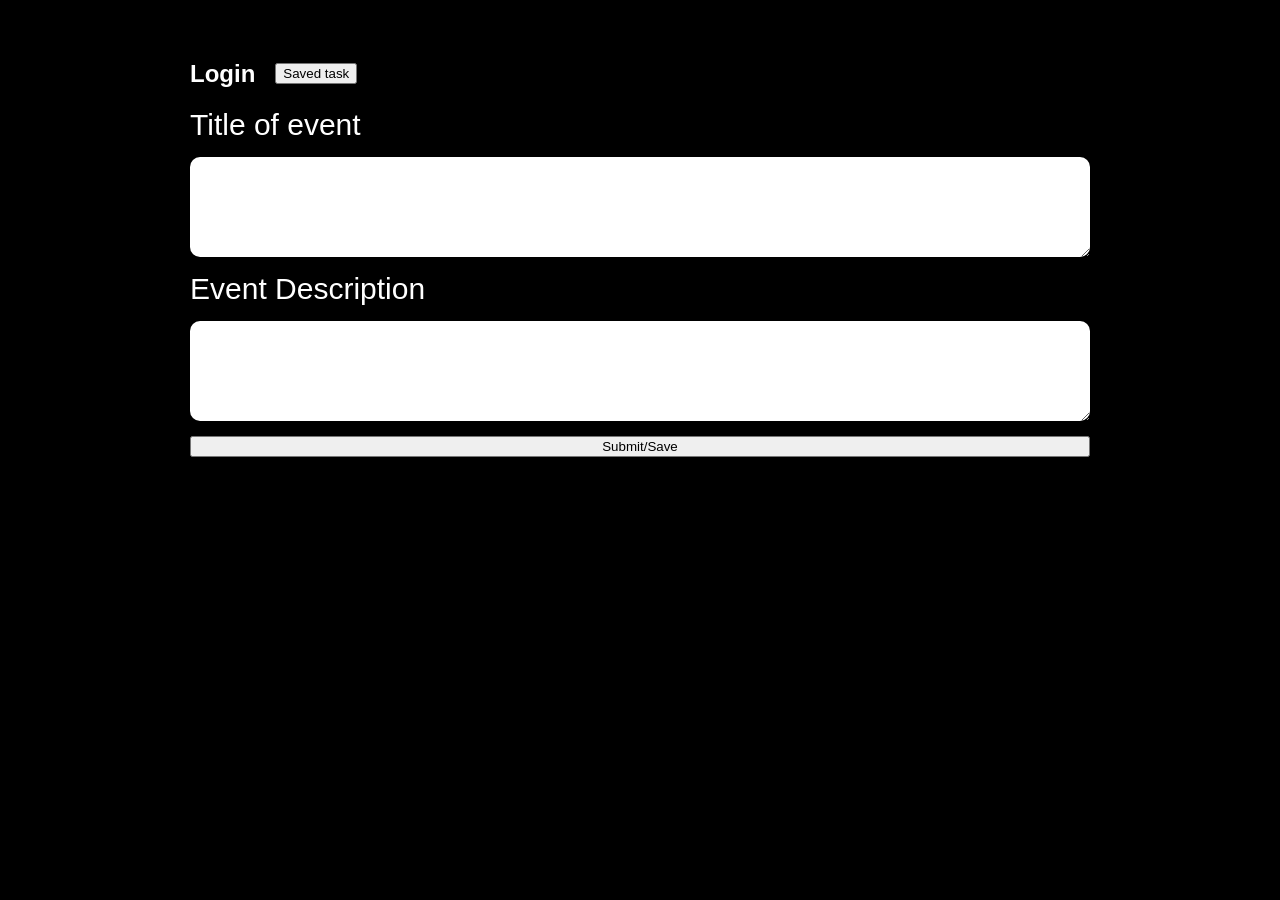
==== login.html @ bf9f1110 "first commit" ====
<!DOCTYPE html>
<html lang="en">
<head>
  <meta charset="UTF-8">
  <title>Log </title>
  <link rel="stylesheet" href="login.css">
</head>
<body>



<!-- Main Content -->
<div id="main-content" class="screen">

    <div class="hdr">
      <div><h2> Login </h2></div>
      <div>
        <button> Saved task</button>
      </div>
    </div>

    <label id="title" class="crab">
        Title of event
    </label> 
    <textarea id="des" name="des"
     class="crabs" rows="4" cols="50" 
     minlength="5" maxlength="200" 
     placeholder="Enter your Description here"
     required> 
    </textarea>

    <label id="des" class="crab">
       Event Description 
    </label> 
    <textarea id="des" name="des"
     class="crabs" rows="4" cols="50" 
     minlength="5" maxlength="200" 
     placeholder="Enter your Description here"
     required> 
    </textarea>

    <button> Submit/Save</button>

</div>
---- login.css ----
body {
  margin: 0;
  font-family: Arial, sans-serif;
  background: #000;
  color: #fff;
}
.screen {
  position: relative;
  height: 100vh;
  display: flex;
  flex-direction: column;
  padding: 40px 190px;
  box-sizing: border-box;
}

.crab {
  font-size: 30px;
  margin-bottom: 15px;
}

.crabs{
  padding: 20px 20px;
  margin-bottom: 15px;
  border-radius: 10px;
  border: none;
}

.hdr {
  display: flex;
  align-items: center;
  gap: 20px;
}
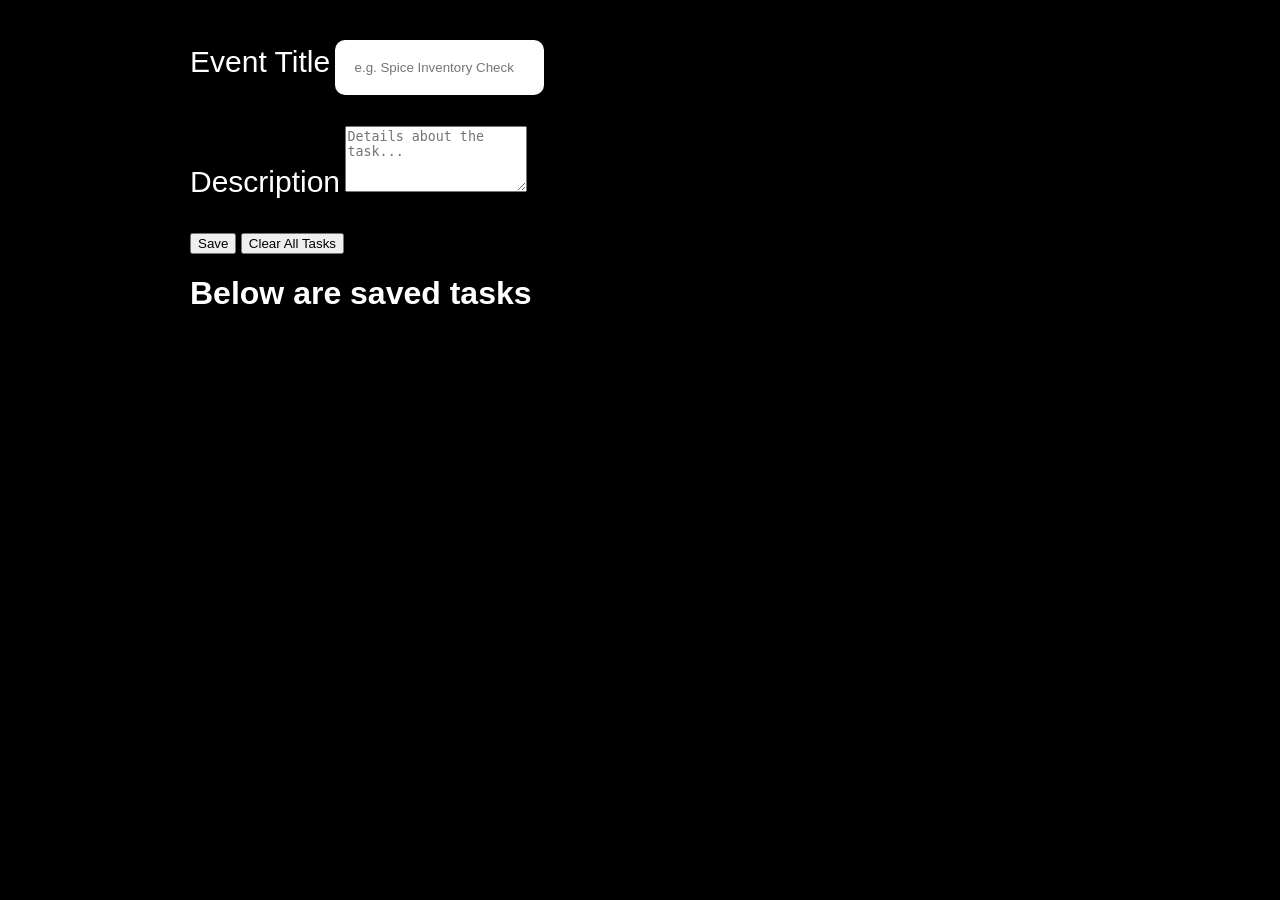
==== commit c9fa5ca0: "Refactor login form and improve input fields" ====
--- a/login.html
+++ b/login.html
@@ -10,36 +10,40 @@
 
 
 <!-- Main Content -->
+<!-- Main Content -->
 <div id="main-content" class="screen">
+    
 
-    <div class="hdr">
-      <div><h2> Login </h2></div>
-      <div>
-        <button> Saved task</button>
-      </div>
+    <!-- Give the first textarea a unique ID -->
+    <div class="input-section">
+    <div class="field">
+        <label class="crab">Event Title</label> 
+        <input id="eventTitle" class="crabs" placeholder="e.g. Spice Inventory Check"
+        minlength="3"
+        maxlength="22">
+        <p id="error-title" class="error-msg"></p>
     </div>
 
-    <label id="title" class="crab">
-        Title of event
-    </label> 
-    <textarea id="des" name="des"
-     class="crabs" rows="4" cols="50" 
-     minlength="5" maxlength="200" 
-     placeholder="Enter your Description here"
-     required> 
-    </textarea>
-
-    <label id="des" class="crab">
-       Event Description 
-    </label> 
-    <textarea id="des" name="des"
-     class="crabs" rows="4" cols="50" 
-     minlength="5" maxlength="200" 
-     placeholder="Enter your Description here"
-     required> 
-    </textarea>
-
-    <button> Submit/Save</button>
-
+    <div class="field">
+        <label class="crab">Description</label> 
+        <textarea id="eventDescription" class="crabs1" rows="4" placeholder="Details about the task..."
+        minlength="3"
+        maxlength="902"></textarea>
+        <p id="error-desc" class="error-msg"></p>
+    </div>
 </div>
 
+    <br>
+    <div class="bu-f">
+     <button onclick="saveInput()" class="buf">Save</button>
+     <button onclick="clearAll()" class="buf1">Clear All Tasks</button>
+    </div>
+    
+    <h1>Below are saved tasks</h1>
+    <div id="tasks-container"></div> <!-- Use a container for better formatting -->
+</div>
+
+<script src="login.js"></script>
+
+
+
